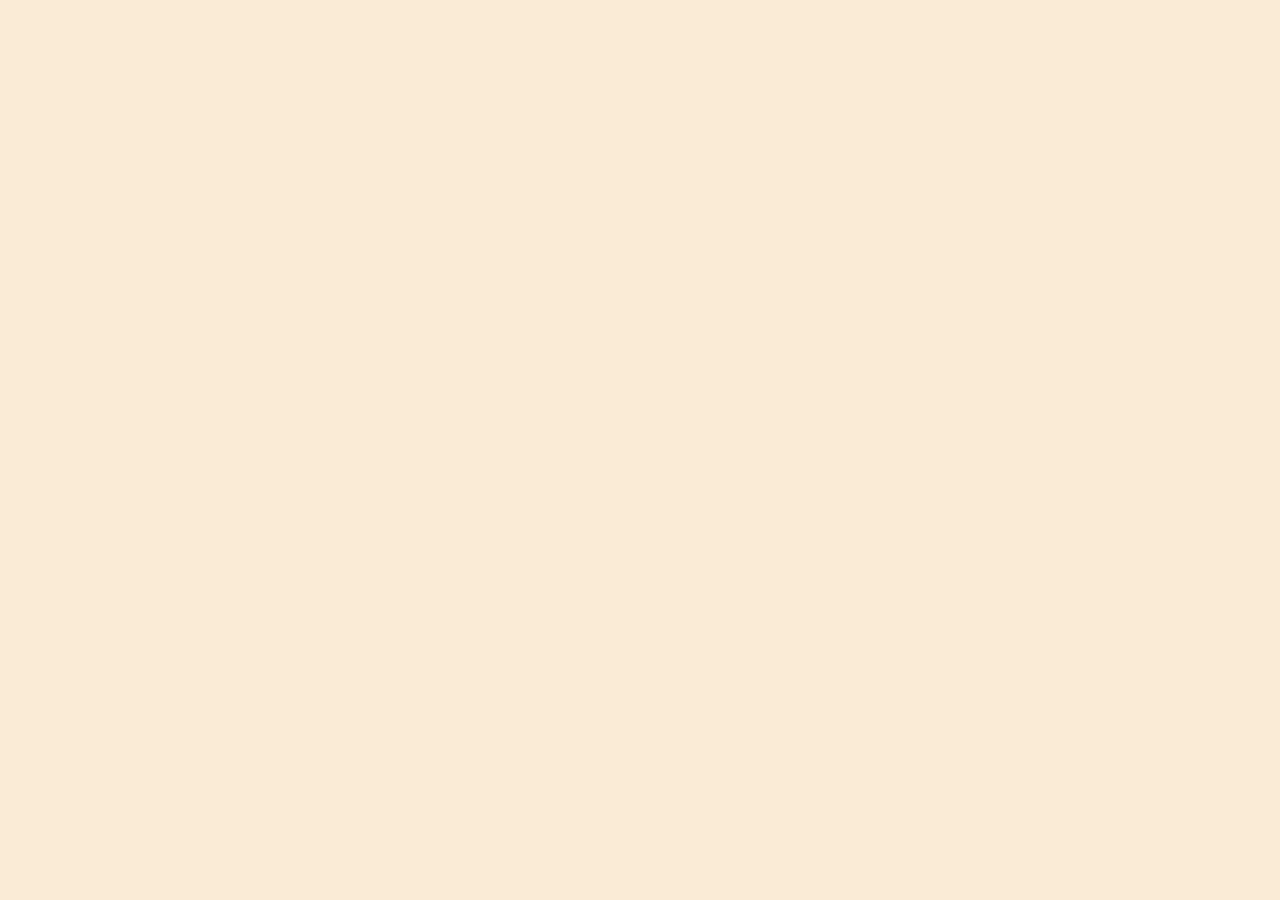
==== arbol.html @ 2d9399a1 "arreglos de pagina" ====
<!DOCTYPE html>
<html lang="es">
<head>
    <meta charset="UTF-8">
    <meta name="viewport" content="width=device-width, initial-scale=1.0">
    <title>Arbol</title>
    <link rel="stylesheet" href="css/general.css">
</head>
<body>
    
</form>
</body>
</html>
---- css/general.css ----
body {
    font-family: Georgia, 'Times New Roman', Times, serif;
    text-align: center;
    background-color: antiquewhite;
}

ul {
    list-style: inside;
    
}

li {
    margin: 10px;
    border-color: red;
    color: red;
}

button{
    font-family: Arial, Helvetica, sans-serif;
    margin: 20px;
}

h2{
    color: darkgreen;
    font-family: 'Times New Roman', Times, serif;
}
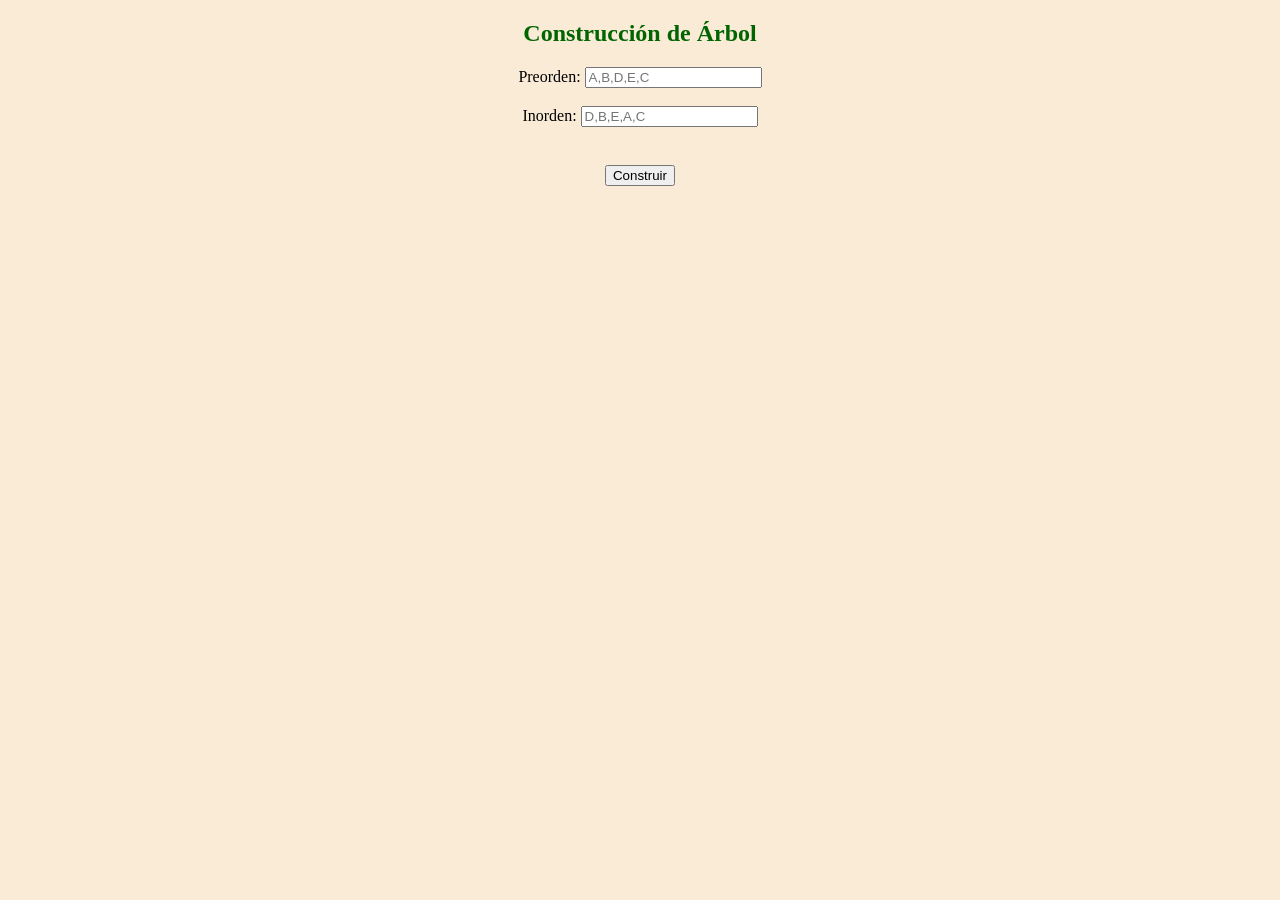
==== commit 4ad68c01: "arreglos de pagina 2" ====
--- a/arbol.html
+++ b/arbol.html
@@ -7,7 +7,12 @@
     <link rel="stylesheet" href="css/general.css">
 </head>
 <body>
-    
+    <h2>Construcción de Árbol</h2>
+<form action="arbol.php" method="post">
+    Preorden: <input type="text" name="pre" placeholder="A,B,D,E,C"><br><br>
+    Inorden: <input type="text" name="in" placeholder="D,B,E,A,C"><br><br>
+    <button>Construir</button>
+</form>
 </form>
 </body>
 </html>
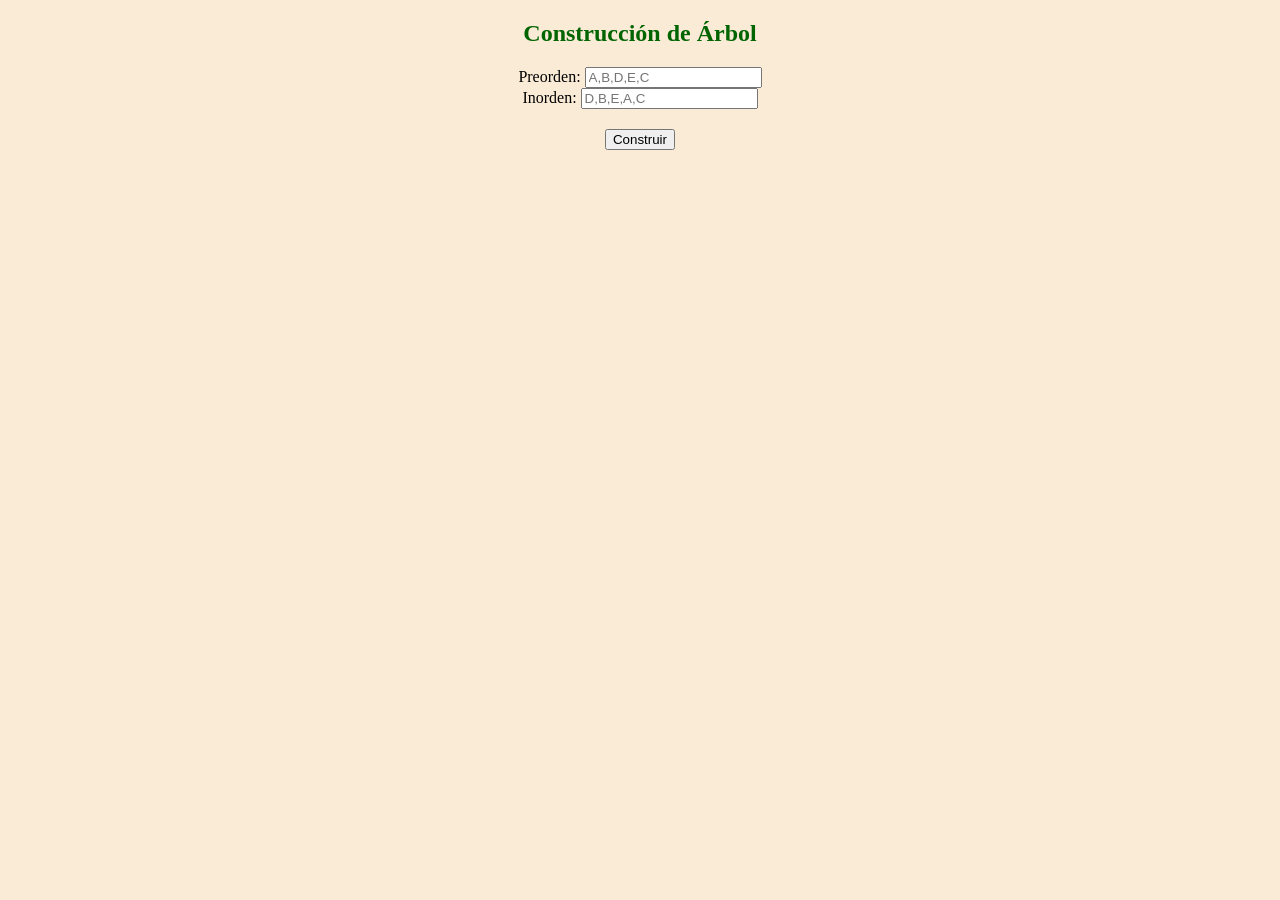
==== commit fb4b9c4b: "arreglos del codigo" ====
--- a/arbol.html
+++ b/arbol.html
@@ -8,9 +8,9 @@
 </head>
 <body>
     <h2>Construcción de Árbol</h2>
-<form action="arbol.php" method="post">
-    Preorden: <input type="text" name="pre" placeholder="A,B,D,E,C"><br><br>
-    Inorden: <input type="text" name="in" placeholder="D,B,E,A,C"><br><br>
+<form action="PHP/arbol.php" method="post">
+    Preorden: <input type="text" name="pre" placeholder="A,B,D,E,C"><br>
+    Inorden: <input type="text" name="in" placeholder="D,B,E,A,C"><br>
     <button>Construir</button>
 </form>
 </form>
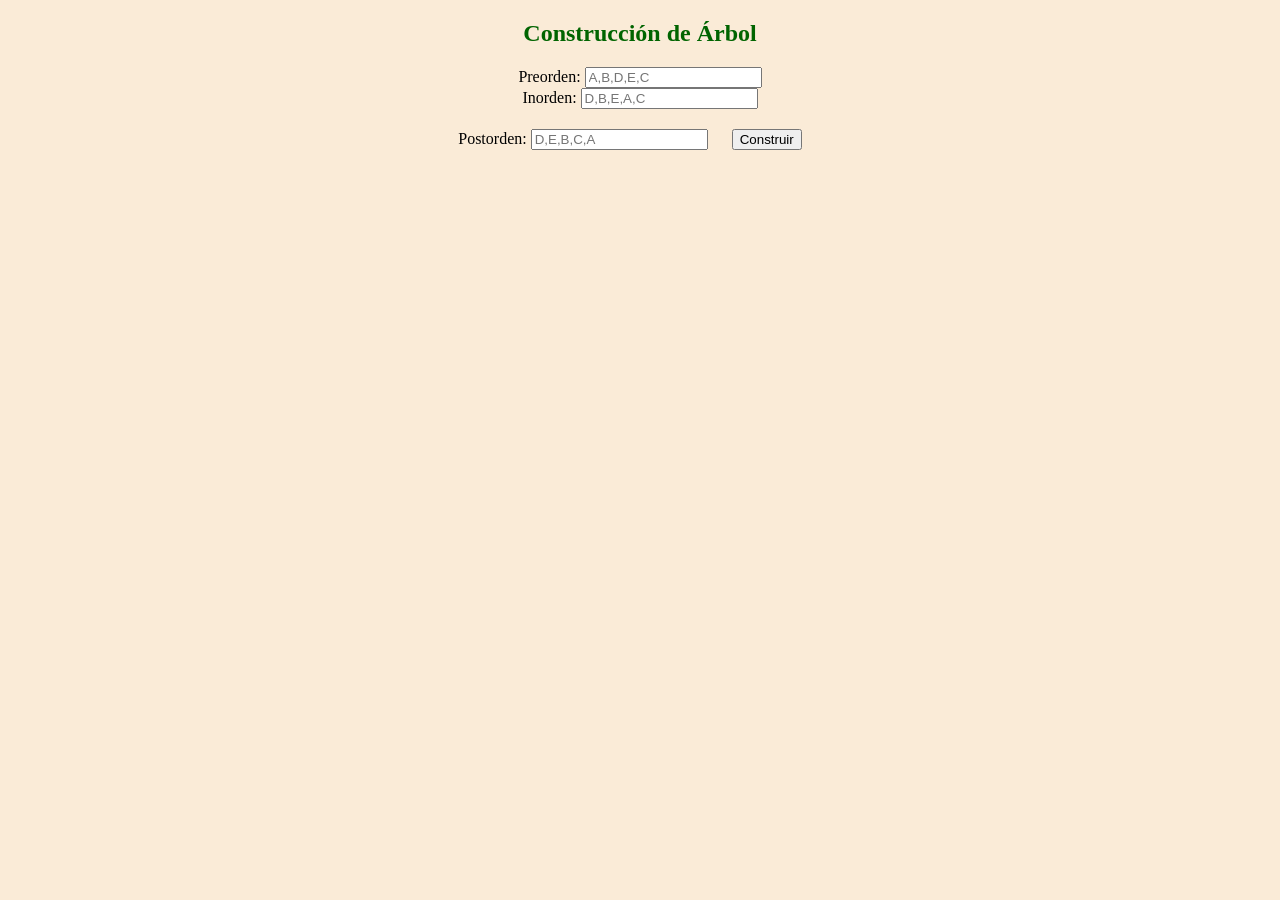
==== commit cdc7ea67: "arreglo en calculadora y demas" ====
--- a/arbol.html
+++ b/arbol.html
@@ -11,6 +11,7 @@
 <form action="PHP/arbol.php" method="post">
     Preorden: <input type="text" name="pre" placeholder="A,B,D,E,C"><br>
     Inorden: <input type="text" name="in" placeholder="D,B,E,A,C"><br>
+    Postorden: <input type="text" name="pos" placeholder="D,E,B,C,A">
     <button>Construir</button>
 </form>
 </form>
--- a/css/general.css
+++ b/css/general.css
@@ -19,8 +19,18 @@
     font-family: Arial, Helvetica, sans-serif;
     margin: 20px;
 }
+h1{ 
+    color: darkred;
+    font-family: Impact, Haettenschweiler, 'Arial Narrow Bold', sans-serif;
+}
+
 
 h2{
     color: darkgreen;
     font-family: 'Times New Roman', Times, serif;
+}
+
+input{
+    font-family: 'Franklin Gothic Medium', 'Arial Narrow', Arial, sans-serif;
+    color: black;
 }
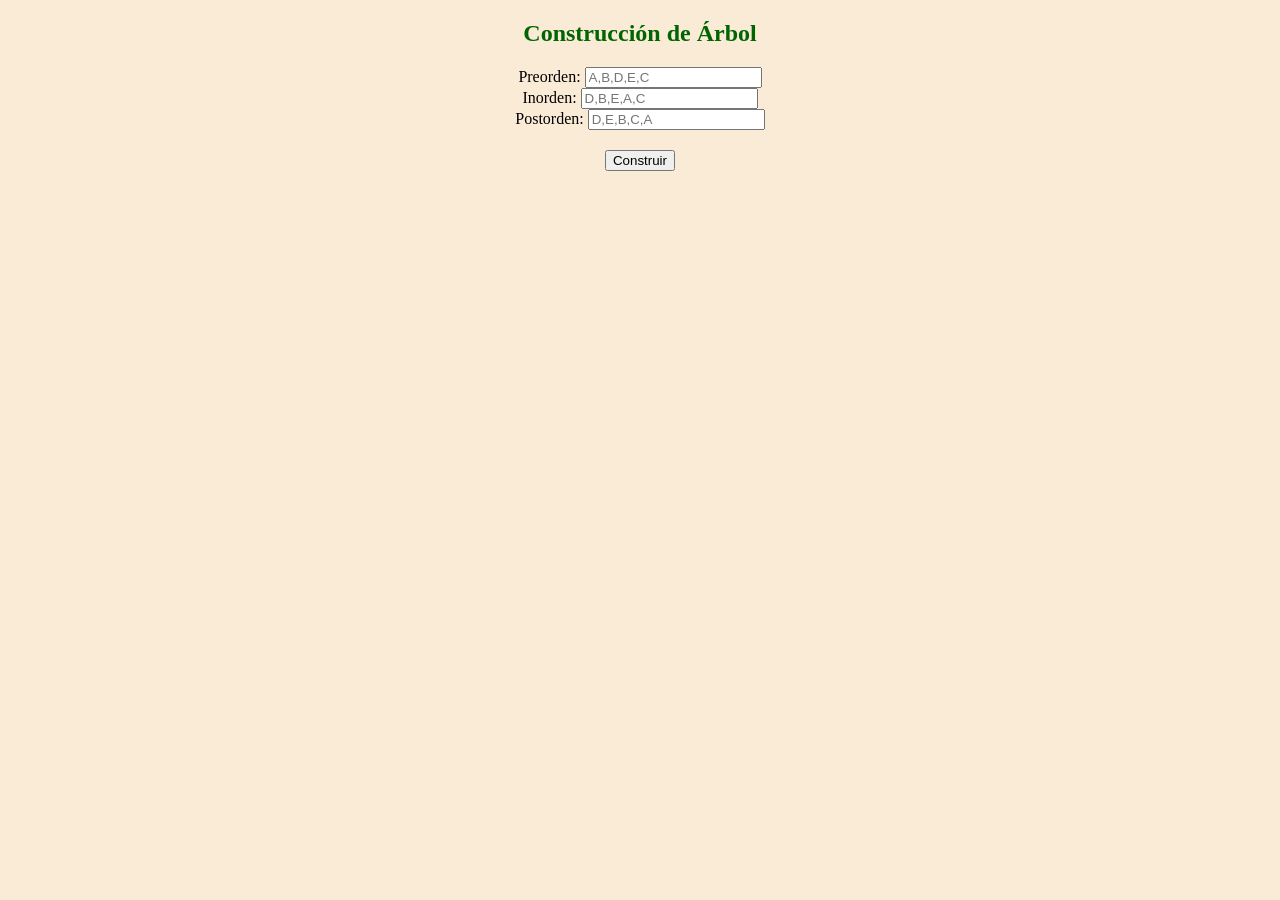
==== commit 56c232ec: "arreglos menores" ====
--- a/arbol.html
+++ b/arbol.html
@@ -9,9 +9,12 @@
 <body>
     <h2>Construcción de Árbol</h2>
 <form action="PHP/arbol.php" method="post">
-    Preorden: <input type="text" name="pre" placeholder="A,B,D,E,C"><br>
-    Inorden: <input type="text" name="in" placeholder="D,B,E,A,C"><br>
+    Preorden: <input type="text" name="pre" placeholder="A,B,D,E,C">
+    <br>
+    Inorden: <input type="text" name="in" placeholder="D,B,E,A,C">
+    <br>
     Postorden: <input type="text" name="pos" placeholder="D,E,B,C,A">
+    <br>
     <button>Construir</button>
 </form>
 </form>
--- a/css/general.css
+++ b/css/general.css
@@ -19,9 +19,10 @@
     font-family: Arial, Helvetica, sans-serif;
     margin: 20px;
 }
+
 h1{ 
     color: darkred;
-    font-family: Impact, Haettenschweiler, 'Arial Narrow Bold', sans-serif;
+    font-family: 'Times New Roman', Times, serif;
 }
 
 
